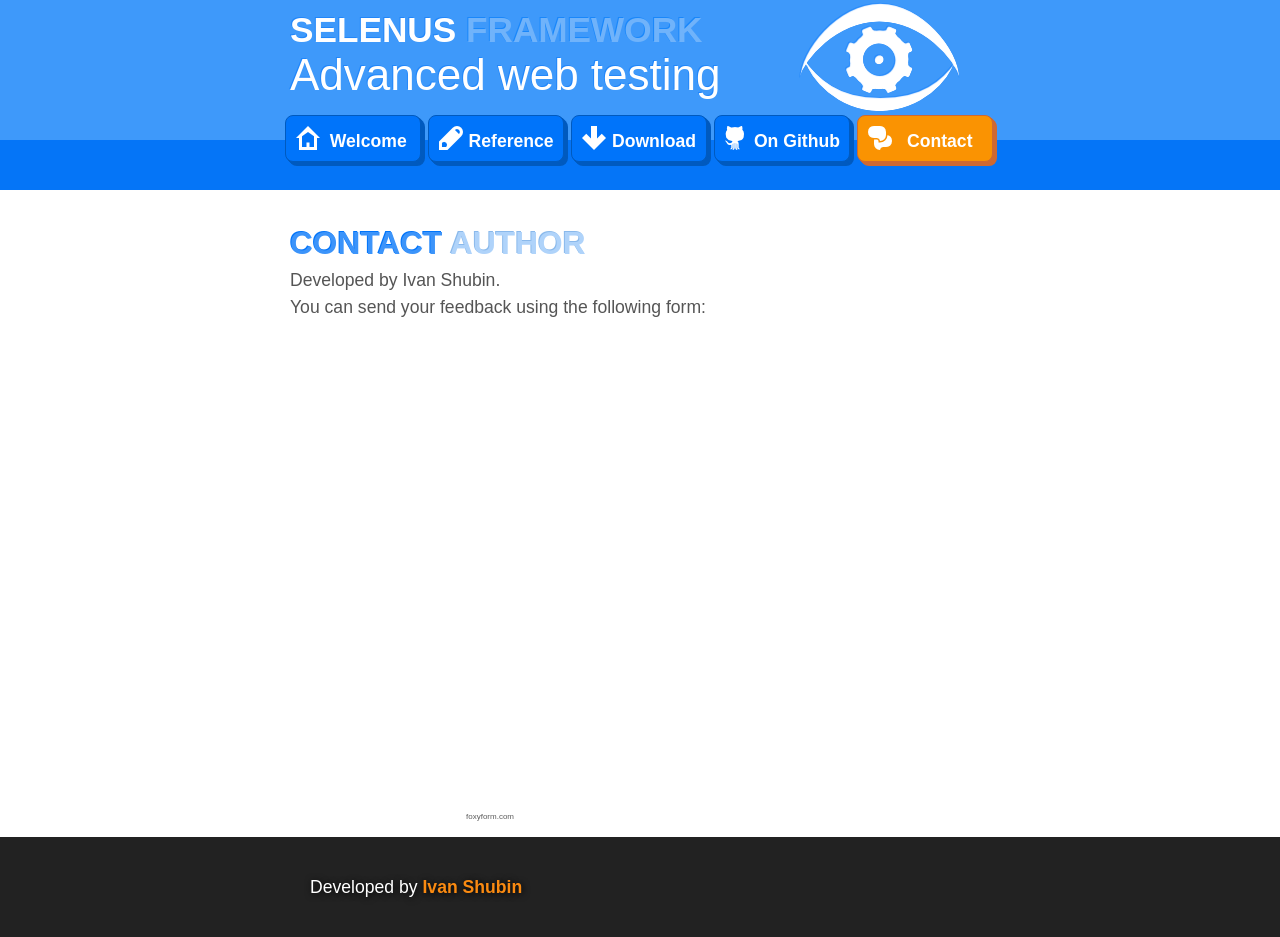
==== contact.html @ 63bc5574 "Initial commit" ====
<!DOCTYPE html>
<html>
    <head>
        <title>Selenus - Contact</title>
        <link href="./main.css" rel="stylesheet" type="text/css"/>
        <link href="./favicon.png" rel="icon">
    </head>
    
    <body>
        <!--[if lt IE 9]> <font color="red" size="32px">This website is not supported in Internet Explorer version below 9. Please use alternative browsers: Firefox, Chrome, Safari </font><![endif]-->
        <div id="header-container">
            <header>
                <div id="oculus-logo"></div>

                <h1>Selenus <span>framework</span></h1>
                <h2>Advanced web testing</h2>
            </header>
        </div>
        <navigation>
            <ul id="menu">
                <li><a id="menu-intro" href="./index.html"><span>Welcome</span></a></li>
                <li><a id="menu-reference" class="" href="./reference.html"><span>Reference</span></a></li>
                <li><a id="menu-download" class="" href="./download.html"><span>Download</span></a></li>
                <li><a id="menu-github" class="" href="https://github.com/ishubin/selenus"><span>On Github</span></a></li>
                <li><a id="menu-contact" class="selected" class="" href="./contact.html"><span>Contact</span></a></li>
            </ul>
        </navigation>
        <div id="content-container">
            <article>
                <h2><span class="header-first">Contact</span> <span class="header-second">Author</span></h2>
                Developed by Ivan Shubin. <br/>
                You can send your feedback using the following form:

                <table cellspacing="0" cellpadding="0" border="0"><tr><td><iframe width="400" height="471" frameborder="0" src="http://www.foxyform.com/form.php?id=288084&sec_hash=6daf30f8f7c"></iframe></td></tr><tr><td align="center"><a style="font:8px Arial;color:#5C5C5C;" href="http://www.foxyform.com">foxyform.com</a></td></tr></table>
            </article>
        </div>
        
        <div id="footer-container">
            <footer>
                <span id="footer-author">Developed by <a href="./contact.html">Ivan Shubin</a></span> 
            </footer>
        </div>
    </body>
</html>
---- main.css ----
body {
    background:#222222;
    font-family:"ProximaNova","Helvetica Neue",Helvetica,Arial,sans-serif;
    font-size:1.1em;
    color: #555;
    margin: 0;
    padding: 0;
}
a, a:visited, a:active {
    font-family:helvetica;
    color: #3C94FA;
    text-decoration: none;
    font-weight: bold;
    text-decoration: none;
}
a:hover {
    color: #FA9302;
}
#header-container, navigation, #content-container, #footer-container {
    width:auto;
    text-align: center;
    position:relative;
}
header, article, footer {
    display:inline-block;
    width:700px;
    position:relative;
    text-align:center;
}
#header-container {
    height:140px;
    background:#3E99FA;
    color: #ddd;
    overflow: hidden;
}
navigation {
    display:block;
    width:auto;
    height:50px;
    background: #0575F7;
}
#menu {
    margin:0px;
    padding:0px;
    display:inline-block;
    position: relative;
    top:-25px;
    width:800px;
    overflow:hidden;
    height:60px;
}
#menu li {
    display: inline;
    margin-right:2px;
    cursor:pointer;
}
#menu li a {
    display:inline-block;
    padding:0px;
    z-index:100;
    width:134px;
    height:45px;
    border-radius:8px;
    background:#0074FA;
    font-weight:bold;
    font-size:1.0em;
    color:#fff;
    border:1px solid #005ABF;
    overflow:hidden;
    box-shadow:1px 1px 0px #005ABF, 2px 2px 0px #005ABF,  3px 3px 0px #005ABF, 4px 4px 0px #005ABF;
}

#menu li a:hover, #menu li a.selected {
    background: #FA9302;
    border:1px solid #CF6932;
    box-shadow:1px 1px 0px #CF6932, 2px 2px 0px #CF6932,  3px 3px 0px #CF6932, 4px 4px 0px #CF6932;
}
#menu li a.selected:hover {
    background: #FA9302;
}
#menu li a span {
    background-repeat: no-repeat;
    background-position: 10px 10px;
    display:inline-block;
    width:134px;
    height:45px;
    margin:0px;
    padding-left:15px;
    padding-top:15px;
    cursor:pointer;
}
#menu-intro span {
    background-image:url('./home.png');
}
#menu-reference span {
    background-image:url('./reference.png');
}
#menu-download span {
    background-image:url('./download.png');
}
#menu-contact span {
    background-image:url('./contact.png');
}
#menu-github span {
    background-image:url('./github.png');
}
header {
    position: relative;
    padding:0px;
    text-align:left;
}
header h2 {
    margin:0px;
    padding:0px;
    font-weight: normal;
    font-size:2.5em;
}
header h1 {
    margin-top:10px;
    margin-bottom:0px;
    font-size:2.0em;
    text-transform:uppercase;
}
header h1 span {
    color:#70B3FA;
    text-shadow:-1px -1px #1987FA;
    text-transform:uppercase;
}
header h1, header h2 {
    color:#fff;
    text-shadow:-1px -1px 0px #2086FA;
}
#oculus-logo {
    position: absolute;
    margin:0px;
    padding:0px;
    right:10px;
    top:-8px;
    width:195px;
    height:130px;
    background:url('./oculus-logo.png') no-repeat;
}
#content-container {
    background:#fff;
    color:#555;
}
#content-container b{
    font-weight: bold;
    color: #000;
}
article {
    padding:10px;
    text-align:left;
    line-height:27px;
}

#footer-container {
    height:100px;
    background:#222;
    color: #fff;
    text-shadow: 1px 1px 7px #000;
}
footer {
    height:100px;
    padding:0px;
    margin:0px;
    text-align: left;
    vertical-align: bottom;
}
#footer-author {
    position:relative;
    display:block;
    top:40px;
    left:20px;
}
#footer-author a, #footer-author a:visited, #footer-author a:active {
    color:#FA8A11;
}
#footer-author a:hover  {
    color:#96C5FA;
}
h1, h2 { 
    font-family:helvetica;
    font-weight:bold;
}
article h1 { 
    font-size:1.8em;
}
article h2 { 
    margin-top:30px;
    margin-bottom:10px;
    font-size:1.8em;
}
article h1, article h2 {
    text-transform:uppercase;
    font-weight:bold;
}

#features-list {
    margin-left:0px;
    padding-left:0px;
}
#features-list li {
    display:block;
    margin-bottom: 20px;
    margin-right:10px;
    width: 330px;
    list-style: none;
    padding:5px;
    float: left;
    overflow:hidden;
}
#features-list li.end {
    clear:both;
    width:680px;
    margin:0px;
    padding:0px;
}
#features-list li b {
    color: #0074FA;
    font-size:1.3em;
    display:block;
    background:url('./check.png') no-repeat 5px 8px #DEEEFF;
    padding: 5px 5px 5px 30px;
    border:1px solid #BDDDFF;
    border-radius:8px;
    box-shadow:inset 1px 1px 0px #fff;
}
#features-list li i {
    font-weight:bold;
}
span.header-first {
    color: #3C94FA;
    text-shadow:-1px -1px 0px #0074FA;
}
span.header-second {
    color: #AFD3FA;
    text-shadow: -1px -1px 0px #8AB9EB;
}


.download-box {
    width:400px;
    height:100px;
    padding:15px;
    border:1px solid #ccc;
    background:#eee;
    margin-bottom:30px;
    border-radius:15px;
    box-shadow:inset 1px 1px 0px #fff, 2px 2px 5px #ccc;
}
.download-box a {
    display: block;
    margin-top:20px;
    width:300px;
    color: white;
    background:no-repeat url('./download.png') #0074FA;
    background-position:9px 9px;
    border: 1px solid #005ABF;
    padding-top:10px;
    padding-left:40px;
    height:30px;
    border-radius: 8px 8px 8px 8px;
    box-shadow: inset 1px 1px 0px #89C0FA;
}
.download-box a:hover {
    background:no-repeat url('./download.png') #FA9302;
    background-position:9px 9px;
    border: 1px solid #CF6932;
    box-shadow: inset 1px 1px 0px #FACA87;
}
ul.table-of-contents {
    list-style: square;
}
ul.table-of-contents li {
    color: #509FFA;
}
.source {
    background: url('./source-back.png') #243040;
    display: block;
    margin-bottom: 20px;
    margin-top: 5px;
    padding: 10px;
    width: auto;
    overflow-x:auto;
    border-radius: 10px;
    box-shadow: 2px 2px 10px #0B1C33 inset;
}
.source pre{
    color: #CDE0FA;
    line-height:20px;
    font-family: Consolas,Monaco,"Lucida Console",monospace;
    font-size: 0.8em;
    font-weight: normal;
    text-shadow: 1px 1px 2px #000;
}
.source pre op {
    color:#62A0F5;
    font-weight:bold;
}
.source pre str {
    color:#3FF2A2;
}
.source pre num{
    color:#f0f;
}
.source pre com{
    color:#777;
    text-shadow: 1px 1px 0px #222;
}
.source pre an{
    color:#FAB9F6;
    font-weight:bold;
}
.source pre tag {
    color:#99d;
    font-weight:bold;
}

.scheme {
    display:block;
    width: auto;
    background: #D9E9FA;
    padding:15px;
    border:1px solid #8CC1FA;
    border-radius:10px;
    box-shadow:inset 1px 1px 2px #B6D7FA;
}
.scheme .block {
    display: block;
    float:left;
    margin:5px;
    height:30px;
    padding:5px;
    color:#fff;
    font-weight:bold;
    border-radius:8px;
}
.scheme .blue {
    background: #0074FA;
    box-shadow:1px 1px 0px #0051AD, 2px 2px 0px #0051AD, 3px 3px 0px #0051AD;
}
.scheme .orange {
    background: #FA9302;
    box-shadow:1px 1px 0px #CF6932, 2px 2px 0px #CF6932,  3px 3px 0px #CF6932;
}
.scheme .right-arrow {
    margin:5px;
    display: block;
    float:left;
    height:40px;
    width:30px;
    background:no-repeat url('./scheme-right-arrow.png') 5px 10px;
}
.scheme .scheme-end {
    clear: both;
}

table.bordered {
   margin-top:10px;
   border-collapse:collapse; 
   border-spacing:0px;
   width:100%;
   box-shadow: 1px 1px 4px #ddd;
}
table.bordered  th, table.bordered  td {
    border:1px solid #bbb;
    vertical-align: top;
    text-align: left;
    padding:5px;
    font-size:0.8em;
}
table.bordered  th {
    background: #ddd;
}
table.bordered  tbody td:first-child {
    color: #3C94FA;
    font-weight:bold;
}

img.example {
    display:block;
    padding:5px;
    background: #fff;
    border:1px solid #ccc;
    border-radius:8px;
    box-shadow:1px 1px 4px #ddd;
}
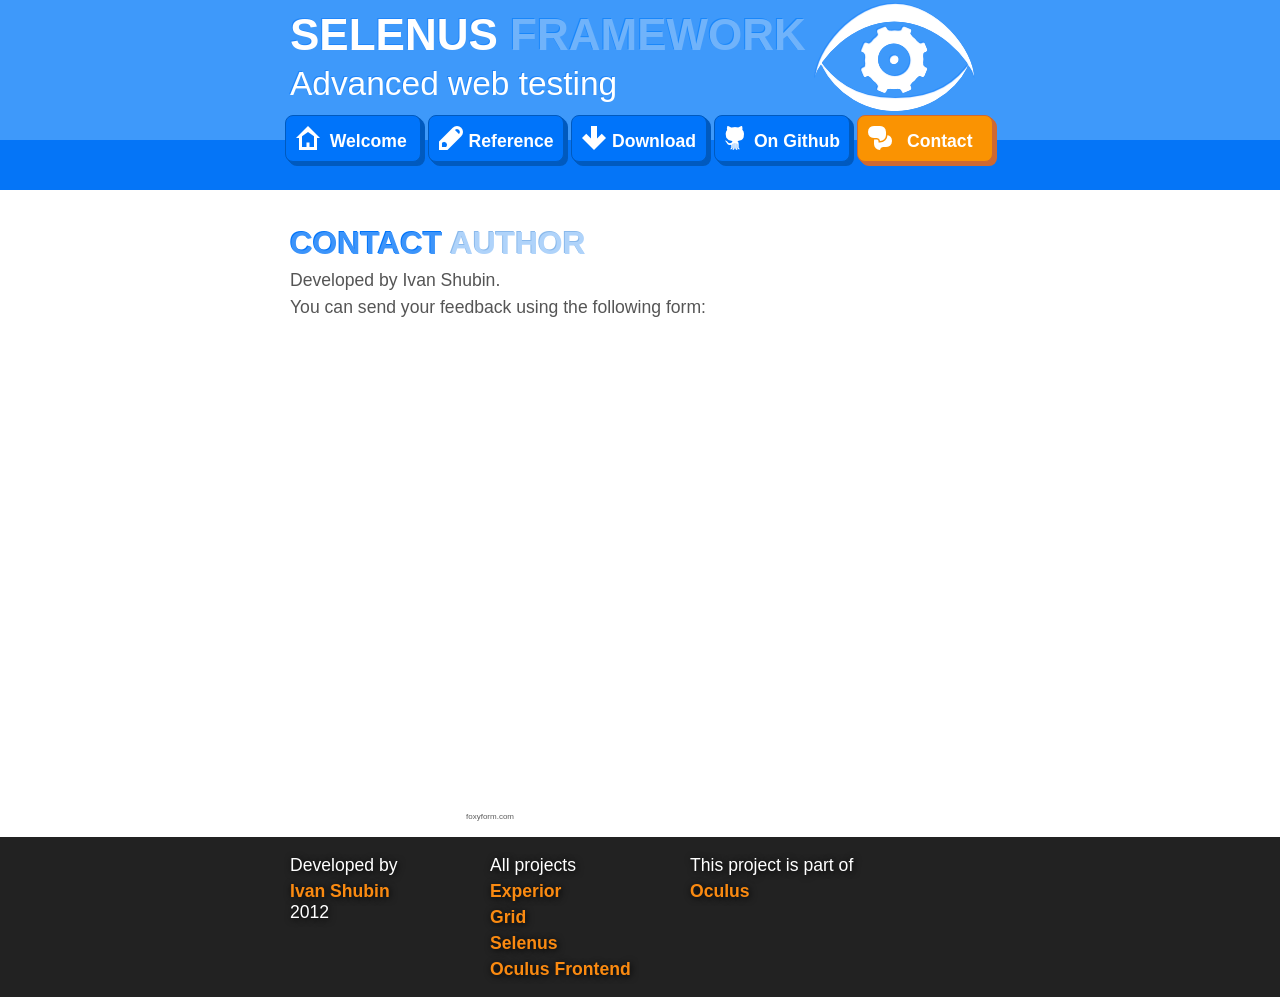
==== commit 353c0971: "Added Footer" ====
--- a/contact.html
+++ b/contact.html
@@ -37,7 +37,27 @@
         
         <div id="footer-container">
             <footer>
-                <span id="footer-author">Developed by <a href="./contact.html">Ivan Shubin</a></span> 
+                <div class="block">
+                    <p>
+                    Developed by <a href="./contact.html">Ivan Shubin</a>
+                    2012
+                    </p>
+
+                </div>
+                <div class="block">
+                    <p>
+                    All projects
+                    <a href="http://experior.oculus.mindengine.net">Experior</a> 
+                    <a href="http://grid.oculus.mindengine.net">Grid</a>
+                    <a href="http://selenus.oculus.mindengine.net">Selenus</a>
+                    <a href="http://frontend.oculus.mindengine.net">Oculus Frontend</a>
+                    </p>
+                </div>
+                <div class="block">
+                    <p>
+                    This project is part of <a href="http://oculus.mindengine.net">Oculus</a>
+                    </p>
+                </div>
             </footer>
         </div>
     </body>
--- a/main.css
+++ b/main.css
@@ -113,12 +113,12 @@
     margin:0px;
     padding:0px;
     font-weight: normal;
-    font-size:2.5em;
+    font-size:1.9em;
 }
 header h1 {
     margin-top:10px;
-    margin-bottom:0px;
-    font-size:2.0em;
+    margin-bottom:5px;
+    font-size:2.5em;
     text-transform:uppercase;
 }
 header h1 span {
@@ -134,7 +134,7 @@
     position: absolute;
     margin:0px;
     padding:0px;
-    right:10px;
+    right:-5px;
     top:-8px;
     width:195px;
     height:130px;
@@ -167,18 +167,27 @@
     text-align: left;
     vertical-align: bottom;
 }
-#footer-author {
-    position:relative;
-    display:block;
-    top:40px;
-    left:20px;
-}
-#footer-author a, #footer-author a:visited, #footer-author a:active {
+#footer-block {
+    display:block;
+    
+}
+footer a, footer a:visited, footera:active {
     color:#FA8A11;
 }
-#footer-author a:hover  {
+footer a:hover  {
     color:#96C5FA;
 }
+footer .block {
+    display: block;
+    float:left;
+    width:200px;
+    min-height:70px;
+}
+footer .block a {
+    display:block;
+    margin-top:5px;
+}
+
 h1, h2 { 
     font-family:helvetica;
     font-weight:bold;
@@ -229,6 +238,8 @@
 #features-list li i {
     font-weight:bold;
 }
+
+
 span.header-first {
     color: #3C94FA;
     text-shadow:-1px -1px 0px #0074FA;
@@ -269,7 +280,7 @@
     border: 1px solid #CF6932;
     box-shadow: inset 1px 1px 0px #FACA87;
 }
-ul.table-of-contents {
+ul.table-of-contents, ul.table-of-contents ul {
     list-style: square;
 }
 ul.table-of-contents li {
@@ -280,13 +291,15 @@
     display: block;
     margin-bottom: 20px;
     margin-top: 5px;
-    padding: 10px;
     width: auto;
     overflow-x:auto;
     border-radius: 10px;
     box-shadow: 2px 2px 10px #0B1C33 inset;
 }
 .source pre{
+    width: auto;
+    overflow-x:auto;
+    margin:10px;
     color: #CDE0FA;
     line-height:20px;
     font-family: Consolas,Monaco,"Lucida Console",monospace;
@@ -305,8 +318,8 @@
     color:#f0f;
 }
 .source pre com{
-    color:#777;
-    text-shadow: 1px 1px 0px #222;
+    color:#5B6D87;
+    text-shadow: 1px 1px 0px #000;
 }
 .source pre an{
     color:#FAB9F6;
